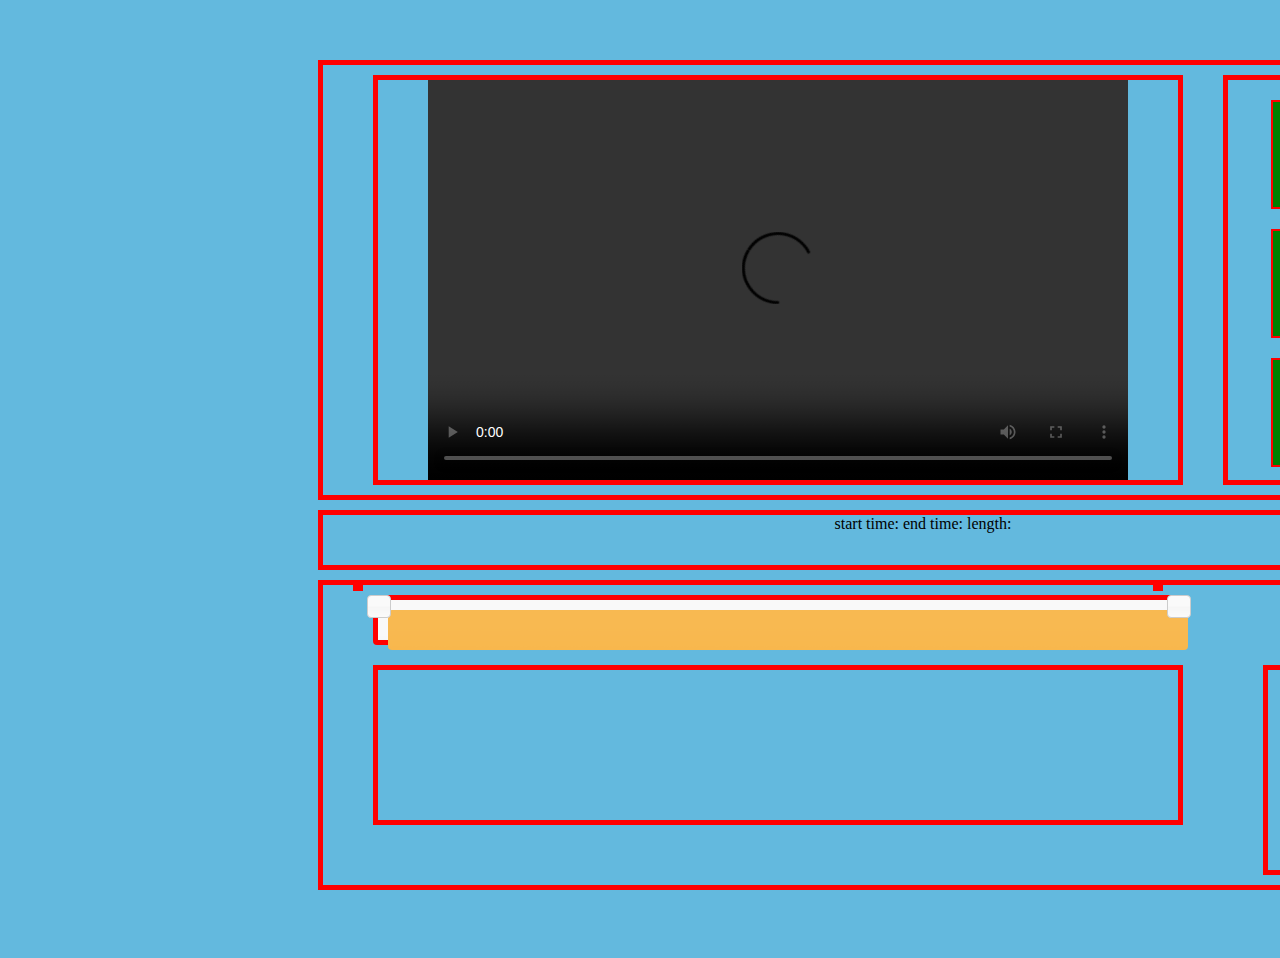
==== Formal/videoeditor/update/index.html @ cb4d9f21 "Formal version 1.0" ====
<!DOCTYPE html>
<html lang="en">
<head>
	<meta charset="UTF-8">
	<title>Update Video Editor</title>
	<link rel="stylesheet" href="style/layout.css">
	<link rel="stylesheet" href="style/jquery-ui.min.css">

</head>
<body>
	
   <div id="mainzone" class="zone">
     <div class="filed">
       <div id="playerzone">
            <video id="player" src="" controls></video>
       </div>
	   <div id="galleryzone">
	   	    <ul id="list">
	   	    	<li><p>AAAA</p></li>
	   	    	<li>BBBBBBBB</li>
	   	    	<li>CCCCCCCCC</li>
	   	    	<li>DDDDDDDDD</li>
	   	    	<li>44444444</li>
	   	    	<li><p>ASFAFSAFFSDAFSADF.mp4</p></li>
	   	    </ul>
	   </div>	
     </div>

     <div id="info">
     	start time:
     	end time:
     	length:
     </div>
      
	  <div class="filed">
	  	    <div id="slider"></div>
     	<div id="editzone">
     		
     		<div id="order">	
               <ul id="orderlist">
	              
	   	       	</ul>
     		</div>
     	</div>
	    <div id="buttonzone">
	    	<button>startup</button>
	    	<button>resource list</button>
	    	<button>resource stream</button>
	    	<button>step play</button>
	    	<button>view play</button>
	    	<button>Output</button>
	    </div>   
      </div>
   </div>	

     <script src="scripts/jquery/jquery-1.11.1.min.js"></script>
     <script src="scripts/jquery/jquery-ui.min.js"></script>
     <script src="scripts/app.js"></script> 
</body>
</html>
---- Formal/videoeditor/update/style/layout.css ----
body{
	background-color: #63B9DE;
}

li{
	list-style-type: none;
	margin: 20px;
    border: solid 2px red;
    width: 110px;
    height: 35px;
    position: relative;
    right: 17px;
    background-color:green;
    padding: 35px 35px;
    word-wrap: break-word;

}

p{
	text-wrap:normal;
	white-space: normal;
}
/*
ul{
	width: 150px;
}*/

button{

	display: block;
	margin: 20px;
	margin-left: 40px;
	margin-bottom: 7px;
	margin-top: 7px;

}
/*css for zone and window start*/
.zone div{
	border: solid 5px red;
	margin: 10px;

}

#mainzone{
    overflow-y:auto;
	position: relative;
	left: 50px;
	right: 30px;
	/*border: solid 5px red;*/
	width: 1800px;
	height: 900px;
	text-align: center;
	margin-top: 50px;
}

#playerzone{
	width: 800px;
	height: 400px;
	margin-left: 50px; 
	float: left;
}
#galleryzone{
	width: 240px;
	height: 400px;
	float: right;
	margin-right: 50px;
	overflow-y:auto;

}

#editzone{
	width: 800px;
	height: 150px;
	margin-left: 50px;
	float: left;
	overflow-x:auto;
	overflow-y:hidden;
	text-align: left;
}



#buttonzone{
	width: 200px;
	height: 200px;
	float: right;
	margin-right: 50px;
	overflow-y:auto;
}

.filed{
    position: relative;
    left: 250px;
    border: none;

}

.filed:first-child{
   width: 1200px;
   height: 430px;
}

.filed:last-child{
   width: 1200px;
   height: 300px;
}

#info{
   width: 1200px;
   height: 50px;
   position: relative;
   left: 250px;

}



/*css for zone and window end*/


/*css for player*/
#player{
	background-color: black;
	width: 700px;
	height: 400px;

}

#slider{
	height: 40px;
	width: 800px;
	margin-left: 50px;
}

#order{
	height: 150px;
	width: 2000px;
	overflow-x:auto;
	margin: 0px;
	border-top:5px;
	border-bottom: 5px;
	border-left: 0px;
	border-right: 0px; 
	overflow-y:hidden;
}

/*
#order li{
	display: inline;
}


#orderlist{
	display: inline;
}
*/
#orderlist li{
	float: left;
}






.hovercss{
	background-color: black;
}
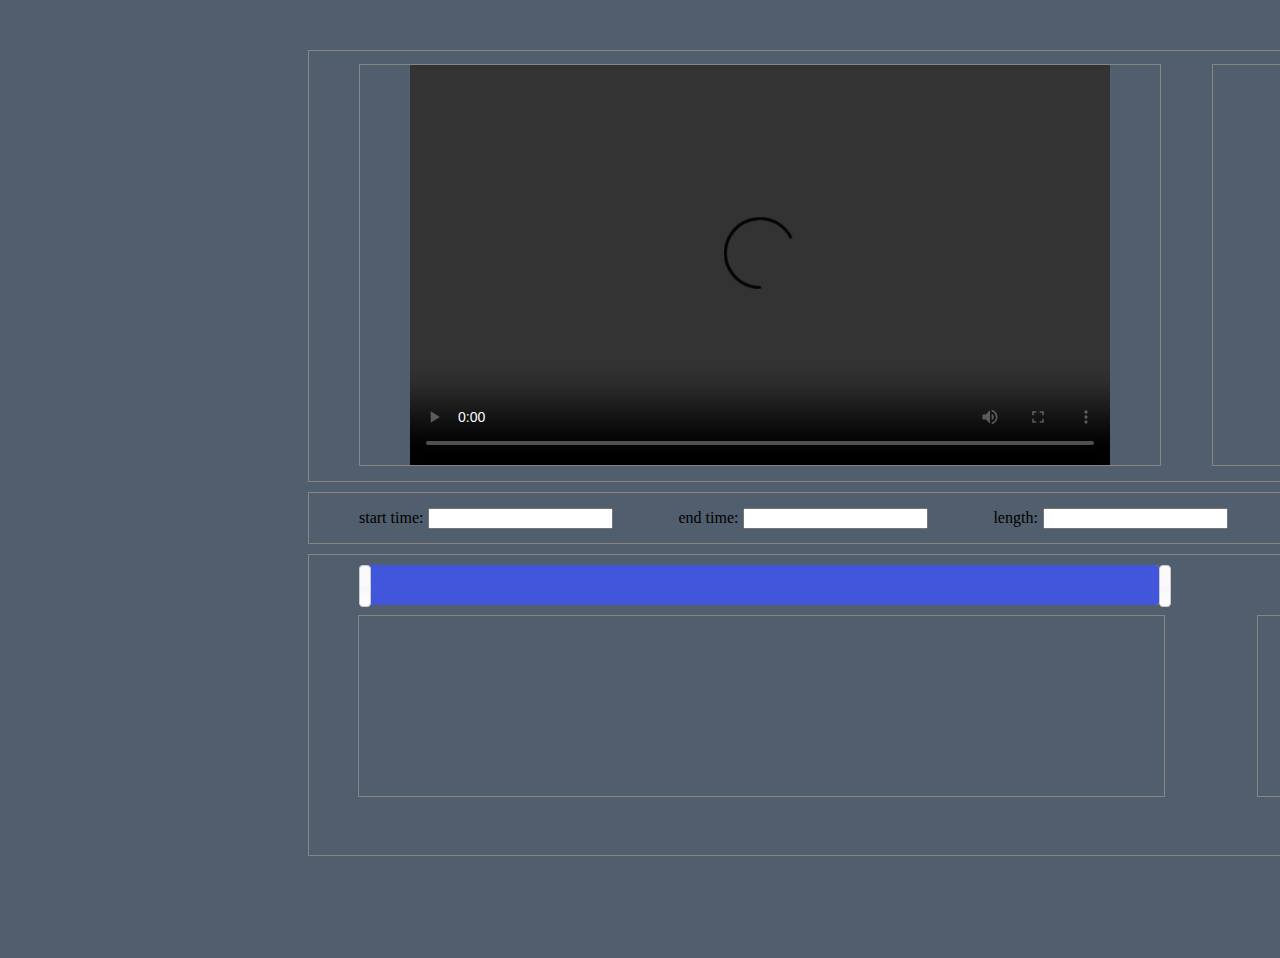
==== commit db1244ee: "verion 1.01" ====
--- a/Formal/videoeditor/update/index.html
+++ b/Formal/videoeditor/update/index.html
@@ -2,49 +2,46 @@
 <html lang="en">
 <head>
 	<meta charset="UTF-8">
-	<title>Update Video Editor</title>
+	<title>ccsing|cloud editing</title>
+	<link rel="stylesheet" href="style/jquery-ui.min.css">
 	<link rel="stylesheet" href="style/layout.css">
-	<link rel="stylesheet" href="style/jquery-ui.min.css">
-
 </head>
 <body>
 	
    <div id="mainzone" class="zone">
+   	
      <div class="filed">
        <div id="playerzone">
             <video id="player" src="" controls></video>
        </div>
 	   <div id="galleryzone">
-	   	    <ul id="list">
-	   	    	<li><p>AAAA</p></li>
-	   	    	<li>BBBBBBBB</li>
-	   	    	<li>CCCCCCCCC</li>
-	   	    	<li>DDDDDDDDD</li>
-	   	    	<li>44444444</li>
-	   	    	<li><p>ASFAFSAFFSDAFSADF.mp4</p></li>
+	   	    <ul id="list" class="connectedSortable">
+	   	    	
+	
+
 	   	    </ul>
 	   </div>	
      </div>
 
      <div id="info">
-     	start time:
-     	end time:
-     	length:
+     	<span>start time:<input type="text"></span>
+     	<span>end time:<input type="text"></span>
+     	<span>length:<input type="text"> </span> 
      </div>
       
 	  <div class="filed">
-	  	    <div id="slider"></div>
+	  	   <div id="slider"></div>
      	<div id="editzone">
      		
      		<div id="order">	
-               <ul id="orderlist">
-	              
+               <ul id="orderlist" class="connectedSortable">
+	            
 	   	       	</ul>
      		</div>
      	</div>
 	    <div id="buttonzone">
-	    	<button>startup</button>
-	    	<button>resource list</button>
+	    	<button id="startBtn">startup</button>
+	    	<button id="resourceList">resource list</button>
 	    	<button>resource stream</button>
 	    	<button>step play</button>
 	    	<button>view play</button>
@@ -52,6 +49,7 @@
 	    </div>   
       </div>
    </div>	
+ 
 
      <script src="scripts/jquery/jquery-1.11.1.min.js"></script>
      <script src="scripts/jquery/jquery-ui.min.js"></script>
--- a/Formal/videoeditor/update/style/layout.css
+++ b/Formal/videoeditor/update/style/layout.css
@@ -1,18 +1,18 @@
 
 body{
-	background-color: #63B9DE;
+	background-color: #505e6d;
 }
 
 li{
 	list-style-type: none;
 	margin: 20px;
-    border: solid 2px red;
-    width: 110px;
-    height: 35px;
+    width: 100px;
+    height: 40px;
     position: relative;
     right: 17px;
-    background-color:green;
-    padding: 35px 35px;
+    background-color:black;
+    color:white;
+    padding: 35px 40px;
     word-wrap: break-word;
 
 }
@@ -37,8 +37,8 @@
 }
 /*css for zone and window start*/
 .zone div{
-	border: solid 5px red;
-	margin: 10px;
+	border: solid 1px #898585;
+	
 
 }
 
@@ -59,20 +59,23 @@
 	height: 400px;
 	margin-left: 50px; 
 	float: left;
+	margin-top: 13px;
 }
 #galleryzone{
-	width: 240px;
+	width: 270px;
 	height: 400px;
 	float: right;
-	margin-right: 50px;
+	margin-right: 25px;
+	margin-left: 25px;
 	overflow-y:auto;
+	margin-top: 13px;
 
 }
 
 #editzone{
-	width: 800px;
-	height: 150px;
-	margin-left: 50px;
+	width: 805px;
+	height: 180px;
+	margin-left: 49px;
 	float: left;
 	overflow-x:auto;
 	overflow-y:hidden;
@@ -83,7 +86,7 @@
 
 #buttonzone{
 	width: 200px;
-	height: 200px;
+	height: 180px;
 	float: right;
 	margin-right: 50px;
 	overflow-y:auto;
@@ -111,6 +114,8 @@
    height: 50px;
    position: relative;
    left: 250px;
+   margin-top: 10px;
+   margin-bottom: 10px;
 
 }
 
@@ -119,7 +124,6 @@
 /*css for zone and window end*/
 
 
-/*css for player*/
 #player{
 	background-color: black;
 	width: 700px;
@@ -130,12 +134,17 @@
 #slider{
 	height: 40px;
 	width: 800px;
-	margin-left: 50px;
+    margin: 0px;
+    border:none;
+    position: relative;
+    left: 50px;
+    margin-bottom: 10px;
+    margin-top:10px;
 }
 
 #order{
-	height: 150px;
-	width: 2000px;
+	height: 160px;
+	width: 10000px;
 	overflow-x:auto;
 	margin: 0px;
 	border-top:5px;
@@ -145,27 +154,45 @@
 	overflow-y:hidden;
 }
 
-/*
-#order li{
-	display: inline;
-}
 
-
-#orderlist{
-	display: inline;
-}
-*/
 #orderlist li{
 	float: left;
 }
 
-
-
-
-
-
-.hovercss{
-	background-color: black;
+li:hover{
+	border: solid 5px #f0f0f0;
+    cursor: pointer;
 }
 
 
+#info span{
+	
+	float: left;
+	margin-top: 10px;
+	margin-right: 40px;
+	margin-left: 20px;
+}
+
+#info span:first-child{
+	margin-left: 50px;
+}
+
+input{
+	margin: 5px;
+}
+
+.ui-slider-handle{
+	color: black;
+    font-size: 0px;
+    padding: 20px 5px;
+    background-color: black;
+}
+
+.ui-slider-range{
+	color: black;
+    background-color: black;
+}
+
+.ui-widget-content { background: #c0c0c0; }
+.ui-widget-header{ background: #4256dc; }
+
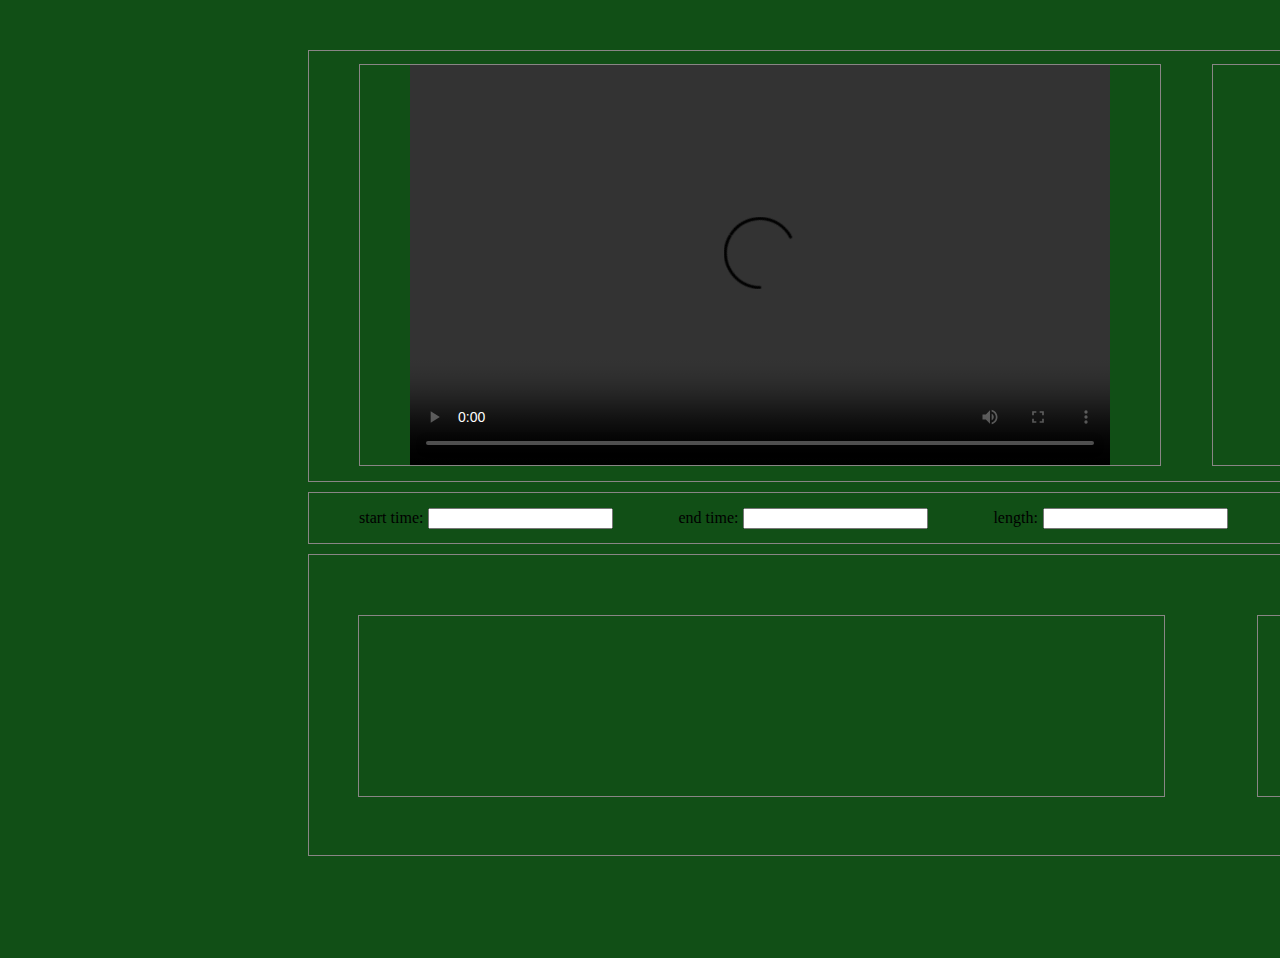
==== commit baba4526: "1.optmize code format; 2.dynamic get slider length 3.add media object" ====
--- a/Formal/videoeditor/update/index.html
+++ b/Formal/videoeditor/update/index.html
@@ -1,58 +1,47 @@
 <!DOCTYPE html>
 <html lang="en">
-<head>
-	<meta charset="UTF-8">
-	<title>ccsing|cloud editing</title>
-	<link rel="stylesheet" href="style/jquery-ui.min.css">
-	<link rel="stylesheet" href="style/layout.css">
-</head>
-<body>
-	
-   <div id="mainzone" class="zone">
-   	
-     <div class="filed">
-       <div id="playerzone">
-            <video id="player" src="" controls></video>
-       </div>
-	   <div id="galleryzone">
-	   	    <ul id="list" class="connectedSortable">
-	   	    	
-	
-
-	   	    </ul>
-	   </div>	
-     </div>
-
-     <div id="info">
-     	<span>start time:<input type="text"></span>
-     	<span>end time:<input type="text"></span>
-     	<span>length:<input type="text"> </span> 
-     </div>
-      
-	  <div class="filed">
-	  	   <div id="slider"></div>
-     	<div id="editzone">
-     		
-     		<div id="order">	
-               <ul id="orderlist" class="connectedSortable">
-	            
-	   	       	</ul>
-     		</div>
-     	</div>
-	    <div id="buttonzone">
-	    	<button id="startBtn">startup</button>
-	    	<button id="resourceList">resource list</button>
-	    	<button>resource stream</button>
-	    	<button>step play</button>
-	    	<button>view play</button>
-	    	<button>Output</button>
-	    </div>   
-      </div>
-   </div>	
- 
-
-     <script src="scripts/jquery/jquery-1.11.1.min.js"></script>
-     <script src="scripts/jquery/jquery-ui.min.js"></script>
-     <script src="scripts/app.js"></script> 
+    <head>
+        <meta charset="UTF-8">
+        <title>ccsing|cloud editing</title>
+        <link rel="stylesheet" href="style/jquery-ui.min.css">
+        <link rel="stylesheet" href="style/layout.css">
+    </head>
+    <body>
+        <div id="mainzone" class="zone">
+            <div class="filed">
+                <div id="playerzone">
+                <video id="player" src="" controls></video>
+            </div>
+            <div id="galleryzone">
+                <ul id="list" >
+                </ul>
+            </div>
+        </div>
+        <div id="info">
+            <span>start time:<input id="starttime" type="text"></span>
+            <span>end time:<input id="endtime" type="text"  ></span>
+            <span>length:<input  id="length" type="text"> </span>
+        </div>
+        <div class="filed">
+            <div id="slider"></div>
+            <div id="editzone">
+                <div id="order">
+                    <ul id="orderlist" >
+                    </ul>
+                </div>
+            </div>
+            <div id="buttonzone">
+                <button id="startBtn">startup</button>
+                <button id="resourceList">resource list</button>
+                <button id="streamList">resource stream</button>
+                <button>step play</button>
+                <button>view play</button>
+                <button>Output</button>
+            </div>
+        </div>
+    </div>
+    <script src="scripts/jquery/jquery-1.11.1.min.js"></script>
+    <script src="scripts/jquery/jquery-ui.min.js"></script>
+    <script src="scripts/app.js"></script>
 </body>
 </html>--- a/Formal/videoeditor/update/style/layout.css
+++ b/Formal/videoeditor/update/style/layout.css
@@ -1,198 +1,184 @@
 
-body{
-	background-color: #505e6d;
+body {
+
+    background-color: #114f16;
 }
-
-li{
-	list-style-type: none;
-	margin: 20px;
+li {
+    list-style-type: none;
+    margin: 20px;
     width: 100px;
     height: 40px;
     position: relative;
     right: 17px;
-    background-color:black;
-    color:white;
+    background-color: black;
+    color: white;
     padding: 35px 40px;
     word-wrap: break-word;
-
+    z-index: 20;
 }
-
-p{
-	text-wrap:normal;
-	white-space: normal;
+p {
+    text-wrap: normal;
+    white-space: normal;
 }
 /*
 ul{
 	width: 150px;
 }*/
 
-button{
-
-	display: block;
-	margin: 20px;
-	margin-left: 40px;
-	margin-bottom: 7px;
-	margin-top: 7px;
-
+button {
+    display: block;
+    margin: 20px;
+    margin-left: 40px;
+    margin-bottom: 7px;
+    margin-top: 7px;
 }
 /*css for zone and window start*/
-.zone div{
-	border: solid 1px #898585;
-	
 
+.zone div {
+    border: solid 1px #898585;
 }
+#mainzone {
+    overflow-y: auto;
+    position: relative;
+    left: 50px;
+    right: 30px;
+    /*border: solid 5px red;*/
 
-#mainzone{
-    overflow-y:auto;
-	position: relative;
-	left: 50px;
-	right: 30px;
-	/*border: solid 5px red;*/
-	width: 1800px;
-	height: 900px;
-	text-align: center;
-	margin-top: 50px;
+width: 1800px;
+    height: 900px;
+    text-align: center;
+    margin-top: 50px;
 }
-
-#playerzone{
-	width: 800px;
-	height: 400px;
-	margin-left: 50px; 
-	float: left;
-	margin-top: 13px;
+#playerzone {
+    width: 800px;
+    height: 400px;
+    margin-left: 50px;
+    float: left;
+    margin-top: 13px;
 }
-#galleryzone{
-	width: 270px;
-	height: 400px;
-	float: right;
-	margin-right: 25px;
-	margin-left: 25px;
-	overflow-y:auto;
-	margin-top: 13px;
-
+#galleryzone {
+    width: 270px;
+    height: 400px;
+    float: right;
+    margin-right: 25px;
+    margin-left: 25px;
+    overflow-y: auto;
+    margin-top: 13px;
 }
-
-#editzone{
-	width: 805px;
-	height: 180px;
-	margin-left: 49px;
-	float: left;
-	overflow-x:auto;
-	overflow-y:hidden;
-	text-align: left;
+#editzone {
+    width: 805px;
+    height: 180px;
+    margin-left: 49px;
+    float: left;
+    overflow-x: auto;
+    overflow-y: hidden;
+    text-align: left;
 }
-
-
-
-#buttonzone{
-	width: 200px;
-	height: 180px;
-	float: right;
-	margin-right: 50px;
-	overflow-y:auto;
+#buttonzone {
+    width: 200px;
+    height: 180px;
+    float: right;
+    margin-right: 50px;
+    overflow-y: auto;
 }
-
-.filed{
+.filed {
     position: relative;
     left: 250px;
     border: none;
-
 }
-
-.filed:first-child{
-   width: 1200px;
-   height: 430px;
+.filed:first-child {
+    width: 1200px;
+    height: 430px;
 }
-
-.filed:last-child{
-   width: 1200px;
-   height: 300px;
+.filed:last-child {
+    width: 1200px;
+    height: 300px;
 }
-
-#info{
-   width: 1200px;
-   height: 50px;
-   position: relative;
-   left: 250px;
-   margin-top: 10px;
-   margin-bottom: 10px;
-
+#info {
+    width: 1200px;
+    height: 50px;
+    position: relative;
+    left: 250px;
+    margin-top: 10px;
+    margin-bottom: 10px;
 }
-
-
-
 /*css for zone and window end*/
 
-
-#player{
-	background-color: black;
-	width: 700px;
-	height: 400px;
-
+#player {
+    background-color: black;
+    width: 700px;
+    height: 400px;
 }
-
-#slider{
-	height: 40px;
-	width: 800px;
+#slider {
+    height: 40px;
+    width: 800px;
     margin: 0px;
-    border:none;
+    border: none;
     position: relative;
     left: 50px;
     margin-bottom: 10px;
-    margin-top:10px;
+    margin-top: 10px;
 }
-
-#order{
-	height: 160px;
-	width: 10000px;
-	overflow-x:auto;
-	margin: 0px;
-	border-top:5px;
-	border-bottom: 5px;
-	border-left: 0px;
-	border-right: 0px; 
-	overflow-y:hidden;
+#order {
+    height: 160px;
+    width: 10000px;
+    overflow-x: auto;
+    margin: 0px;
+    border-top: 5px;
+    border-bottom: 5px;
+    border-left: 0px;
+    border-right: 0px;
+    overflow-y: hidden;
 }
-
-
-#orderlist li{
-	float: left;
+#orderlist li {
+    float: left;
 }
-
-li:hover{
-	border: solid 5px #f0f0f0;
+#orderlist:after {
+    clear: both;
+    content: '.';
+    display: block;
+    height: 0;
+    line-height: 0;
+    font-size: 0;
+    visibility: hidden;
+    padding: 0;
+    margin: 0;
+}
+li:hover {
+    border: solid 5px #f0f0f0;
     cursor: pointer;
 }
-
-
-#info span{
-	
-	float: left;
-	margin-top: 10px;
-	margin-right: 40px;
-	margin-left: 20px;
+#info>span {
+    float: left;
+    margin-top: 10px;
+    margin-right: 40px;
+    margin-left: 20px;
 }
-
-#info span:first-child{
-	margin-left: 50px;
+#info>span:first-child {
+    margin-left: 50px;
 }
-
-input{
-	margin: 5px;
+input {
+    margin: 5px;
 }
-
-.ui-slider-handle{
-	color: black;
+.ui-slider {
+    z-index: 0;
+}
+.ui-slider-handle {
+    color: black;
     font-size: 0px;
     padding: 20px 5px;
     background-color: black;
 }
-
-.ui-slider-range{
-	color: black;
+.ui-slider-range {
+    color: black;
     background-color: black;
 }
-
-.ui-widget-content { background: #c0c0c0; }
-.ui-widget-header{ background: #4256dc; }
-
+.ui-widget-content {
+    background: #c0c0c0;
+}
+.ui-widget-header {
+    background: #4256dc;
+}
+.put {
+    cursor: copy;
+}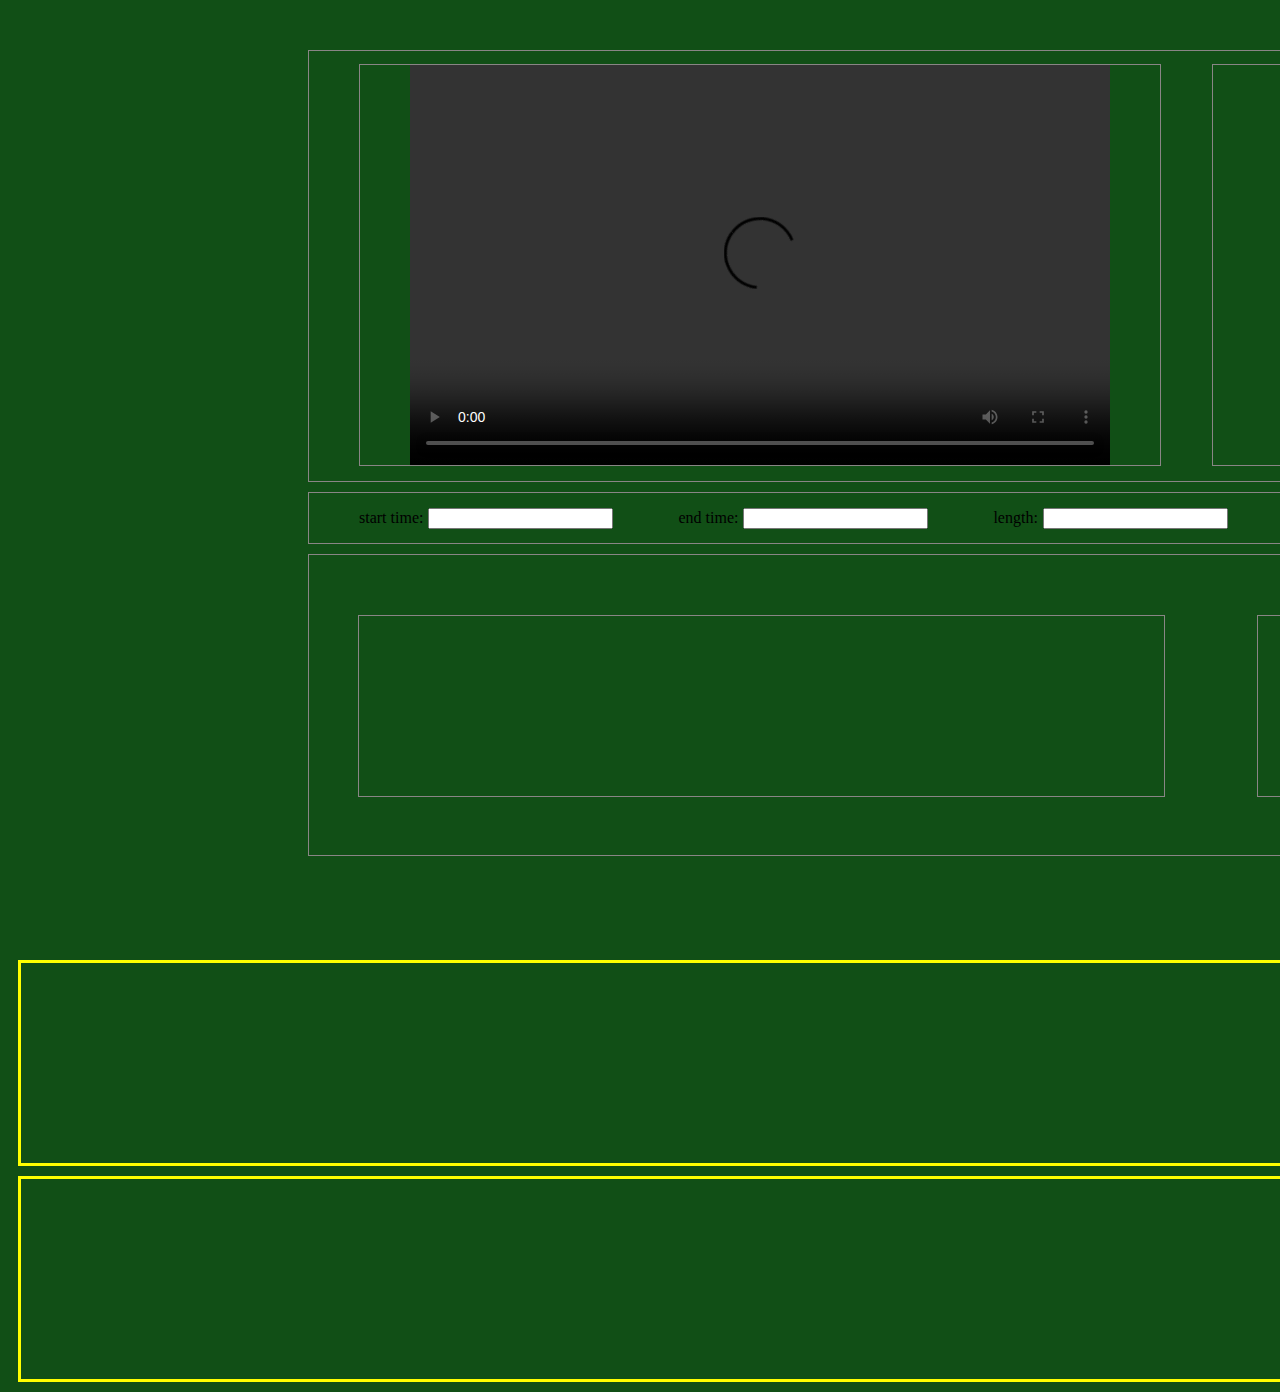
==== commit d86cff75: "re construct for video edit" ====
--- a/Formal/videoeditor/update/index.html
+++ b/Formal/videoeditor/update/index.html
@@ -40,8 +40,19 @@
             </div>
         </div>
     </div>
+    <div class="track">
+        <ul id="vidtrack"></ul>
+    </div>
+    <div class="track">
+        <ul id="audtrack"></ul>
+    </div>
     <script src="scripts/jquery/jquery-1.11.1.min.js"></script>
     <script src="scripts/jquery/jquery-ui.min.js"></script>
+    <script src="scripts/err.js"></script>
+    <script src="scripts/startup.js"></script>
+    <script src="scripts/gallery.js"></script>
+    <script src="scripts/drop.js"></script>
+    <script src="scripts/ajax.js"></script>
     <script src="scripts/app.js"></script>
 </body>
 </html>--- a/Formal/videoeditor/update/style/layout.css
+++ b/Formal/videoeditor/update/style/layout.css
@@ -181,4 +181,19 @@
 }
 .put {
     cursor: copy;
-}+}
+
+#hid{
+    font-size: 0px;
+}
+
+.track{
+    border: solid 3px yellow;
+    margin: 10px;
+    width: 1300px;
+    height: 200px;
+}
+
+.track li {
+    float: left;
+}
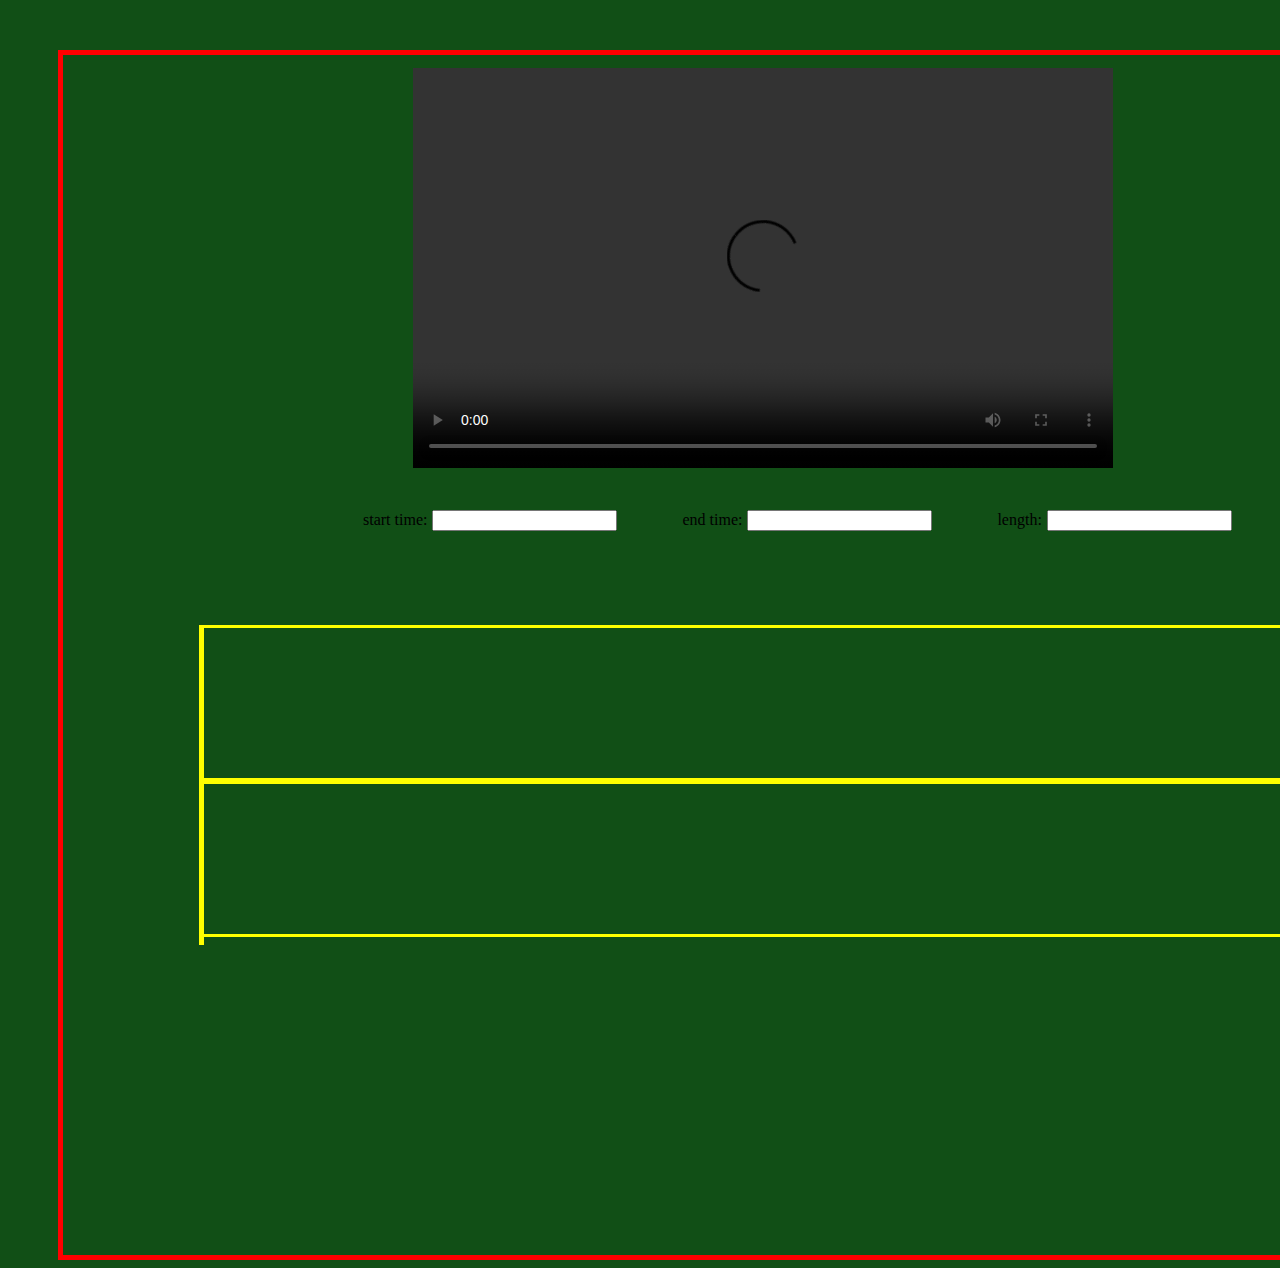
==== commit 498ea2ed: "1. seprate video and audio edit. 2 add step play" ====
--- a/Formal/videoeditor/update/index.html
+++ b/Formal/videoeditor/update/index.html
@@ -24,11 +24,17 @@
         </div>
         <div class="filed">
             <div id="slider"></div>
-            <div id="editzone">
-                <div id="order">
-                    <ul id="orderlist" >
-                    </ul>
+            <div id="trackzone">
+                <div class="putslider">
+                    <div class="track">
+                        <ul id="vidtrack"></ul>
+                    </div>
                 </div>
+                <div class="putslider">
+                    <div class="track">
+                        <ul id="audtrack"></ul>
+                    </div>
+                </div> 
             </div>
             <div id="buttonzone">
                 <button id="startBtn">startup</button>
@@ -40,12 +46,8 @@
             </div>
         </div>
     </div>
-    <div class="track">
-        <ul id="vidtrack"></ul>
-    </div>
-    <div class="track">
-        <ul id="audtrack"></ul>
-    </div>
+    
+    
     <script src="scripts/jquery/jquery-1.11.1.min.js"></script>
     <script src="scripts/jquery/jquery-ui.min.js"></script>
     <script src="scripts/err.js"></script>
@@ -53,6 +55,7 @@
     <script src="scripts/gallery.js"></script>
     <script src="scripts/drop.js"></script>
     <script src="scripts/ajax.js"></script>
+    <script src="scripts/edit.js"></script>
     <script src="scripts/app.js"></script>
 </body>
 </html>--- a/Formal/videoeditor/update/style/layout.css
+++ b/Formal/videoeditor/update/style/layout.css
@@ -35,17 +35,17 @@
 /*css for zone and window start*/
 
 .zone div {
-    border: solid 1px #898585;
+    
 }
 #mainzone {
     overflow-y: auto;
     position: relative;
     left: 50px;
     right: 30px;
-    /*border: solid 5px red;*/
-
-width: 1800px;
-    height: 900px;
+    border: solid 5px red;
+
+    width: 1800px;
+    height: 1200px;
     text-align: center;
     margin-top: 50px;
 }
@@ -67,7 +67,7 @@
 }
 #editzone {
     width: 805px;
-    height: 180px;
+    height: 300px;
     margin-left: 49px;
     float: left;
     overflow-x: auto;
@@ -80,6 +80,8 @@
     float: right;
     margin-right: 50px;
     overflow-y: auto;
+    position: relative;
+    top: -250px;
 }
 .filed {
     position: relative;
@@ -91,8 +93,10 @@
     height: 430px;
 }
 .filed:last-child {
-    width: 1200px;
-    height: 300px;
+    width: 1500px;
+    height: 600px;
+    position: relative;
+    left: 7%;
 }
 #info {
     width: 1200px;
@@ -110,12 +114,12 @@
     height: 400px;
 }
 #slider {
-    height: 40px;
-    width: 800px;
+    height: 60px;
+    width: 1160px;
     margin: 0px;
     border: none;
     position: relative;
-    left: 50px;
+    left: 10px;
     margin-bottom: 10px;
     margin-top: 10px;
 }
@@ -133,6 +137,7 @@
 #orderlist li {
     float: left;
 }
+/*
 #orderlist:after {
     clear: both;
     content: '.';
@@ -143,7 +148,7 @@
     visibility: hidden;
     padding: 0;
     margin: 0;
-}
+}*/
 li:hover {
     border: solid 5px #f0f0f0;
     cursor: pointer;
@@ -166,9 +171,11 @@
 .ui-slider-handle {
     color: black;
     font-size: 0px;
-    padding: 20px 5px;
-    background-color: black;
-}
+    padding: 30px 0px;
+    background-color: black;
+}
+
+
 .ui-slider-range {
     color: black;
     background-color: black;
@@ -189,11 +196,26 @@
 
 .track{
     border: solid 3px yellow;
-    margin: 10px;
-    width: 1300px;
-    height: 200px;
+    border-left: none;
+    border-right: none;
+    margin-top: 0px;
+    width: 9000px;
+    height: 150px;
 }
 
 .track li {
     float: left;
 }
+
+#trackzone{
+    width: 1150px;
+    height:320px;
+    border: solid 5px yellow;
+    border-top: none;
+    border-bottom: none;
+    margin-left: 10px;
+}
+
+.putslider{
+    overflow-x: auto;
+}
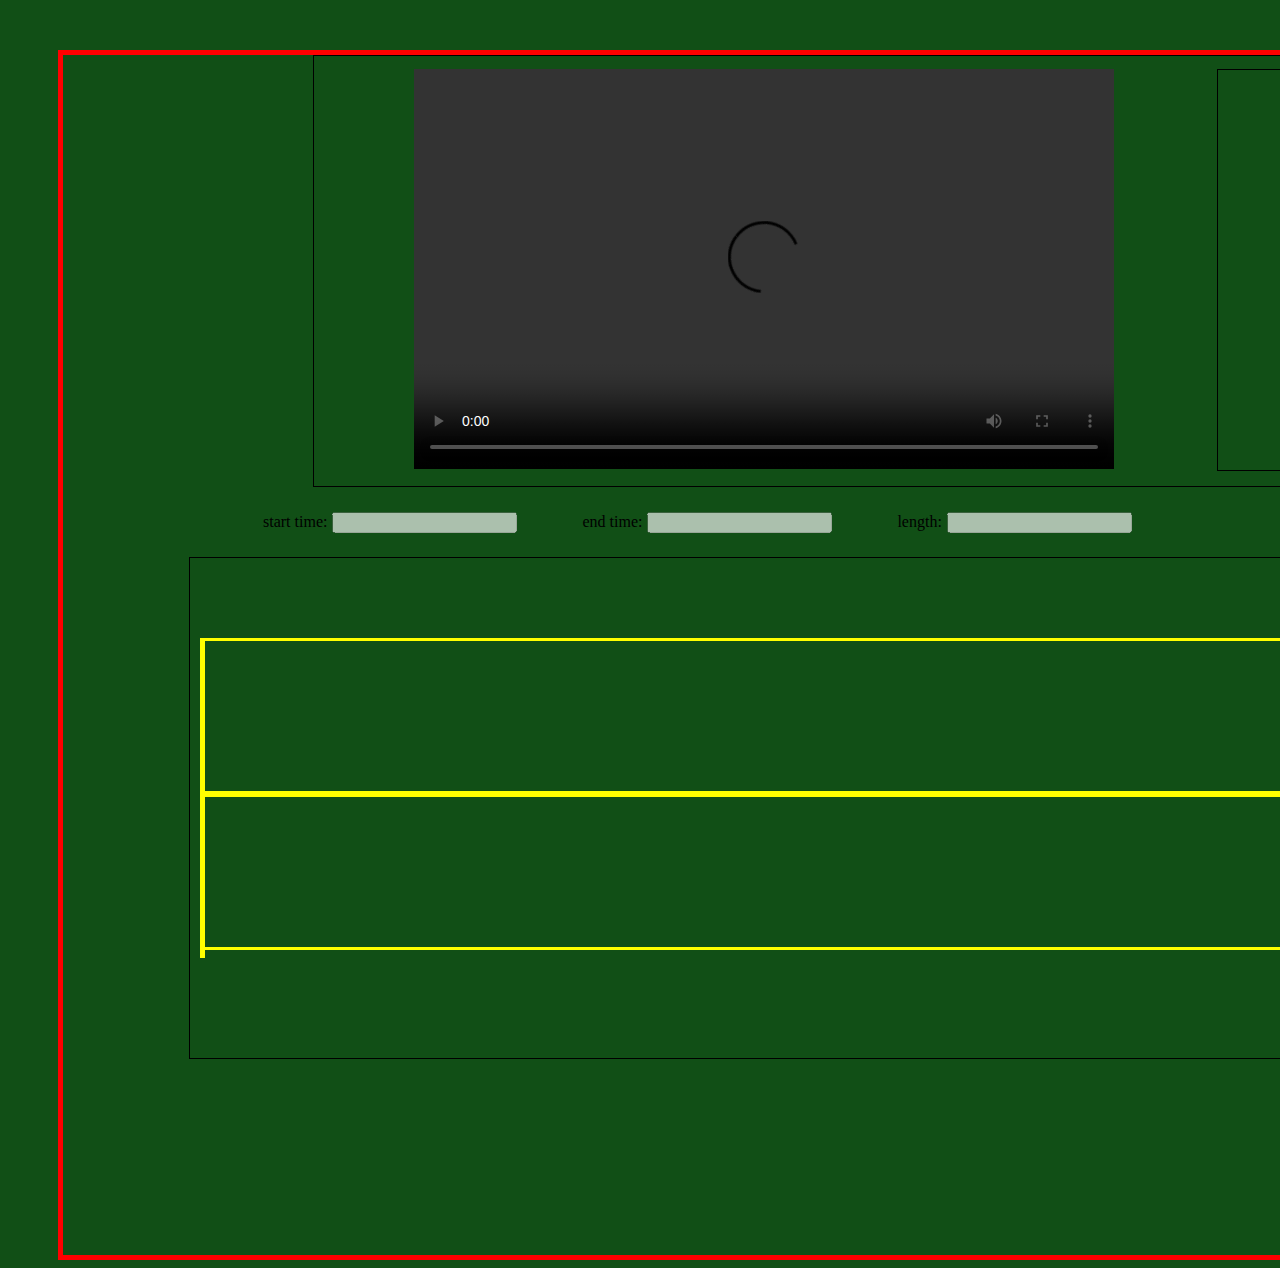
==== commit 751d6004: "output the edit result in JSON" ====
--- a/Formal/videoeditor/update/index.html
+++ b/Formal/videoeditor/update/index.html
@@ -18,9 +18,9 @@
             </div>
         </div>
         <div id="info">
-            <span>start time:<input id="starttime" type="text"></span>
-            <span>end time:<input id="endtime" type="text"  ></span>
-            <span>length:<input  id="length" type="text"> </span>
+            <span>start time:<input id="starttime" type="text" disabled = "disabled"></span>
+            <span>end time:<input id="endtime" type="text" disabled = "disabled" ></span>
+            <span>length:<input  id="length" type="text"disabled = "disabled"> </span>
         </div>
         <div class="filed">
             <div id="slider"></div>
@@ -42,7 +42,7 @@
                 <button id="streamList">resource stream</button>
                 <button>step play</button>
                 <button>view play</button>
-                <button>Output</button>
+                <button id="output">Output</button>
             </div>
         </div>
     </div>
@@ -56,6 +56,7 @@
     <script src="scripts/drop.js"></script>
     <script src="scripts/ajax.js"></script>
     <script src="scripts/edit.js"></script>
+    <script src="scripts/output.js"></script>
     <script src="scripts/app.js"></script>
 </body>
 </html>--- a/Formal/videoeditor/update/style/layout.css
+++ b/Formal/videoeditor/update/style/layout.css
@@ -64,6 +64,7 @@
     margin-left: 25px;
     overflow-y: auto;
     margin-top: 13px;
+    border:solid 1px black;
 }
 #editzone {
     width: 805px;
@@ -86,7 +87,7 @@
 .filed {
     position: relative;
     left: 250px;
-    border: none;
+    border:solid 1px black;
 }
 .filed:first-child {
     width: 1200px;
@@ -94,7 +95,7 @@
 }
 .filed:last-child {
     width: 1500px;
-    height: 600px;
+    height: 500px;
     position: relative;
     left: 7%;
 }
@@ -102,7 +103,7 @@
     width: 1200px;
     height: 50px;
     position: relative;
-    left: 250px;
+    left: 150px;
     margin-top: 10px;
     margin-bottom: 10px;
 }
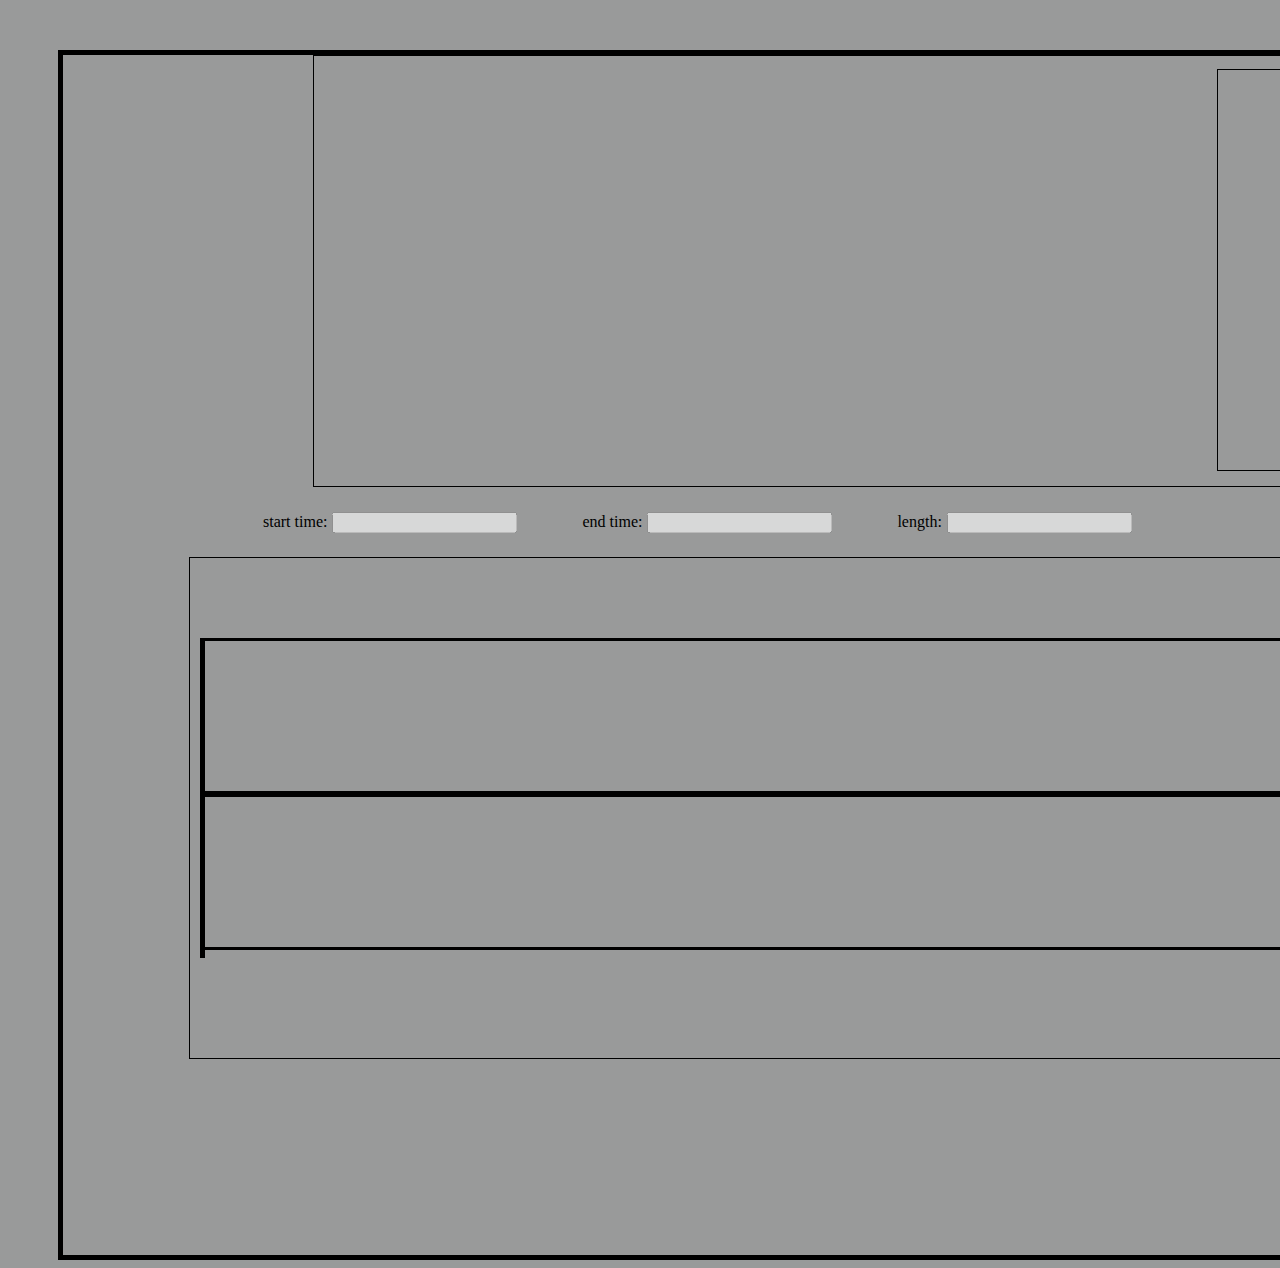
==== commit dd2a627e: "1.update for integrating the ccplayer;2.optimize the gallery and startup object;3.implement the step" ====
--- a/Formal/videoeditor/update/index.html
+++ b/Formal/videoeditor/update/index.html
@@ -5,58 +5,69 @@
         <title>ccsing|cloud editing</title>
         <link rel="stylesheet" href="style/jquery-ui.min.css">
         <link rel="stylesheet" href="style/layout.css">
+        <link rel="stylesheet" href="style/gridster.css">
     </head>
     <body>
         <div id="mainzone" class="zone">
             <div class="filed">
                 <div id="playerzone">
-                <video id="player" src="" controls></video>
+                    <!--   <video id="player" src="" controls></video>-->
+
+                    <div id="flash_context" style="width:640px; height:360px;"></div>
+
+                </div>
+                <div id="galleryzone">
+                    <ul id="list" >
+                    </ul>
+                </div>
             </div>
-            <div id="galleryzone">
-                <ul id="list" >
-                </ul>
+            <div id="info">
+                <span>start time:<input id="starttime" type="text" disabled = "disabled"></span>
+                <span>end time:<input id="endtime" type="text" disabled = "disabled" ></span>
+                <span>length:<input  id="length" type="text"disabled = "disabled"> </span>
             </div>
-        </div>
-        <div id="info">
-            <span>start time:<input id="starttime" type="text" disabled = "disabled"></span>
-            <span>end time:<input id="endtime" type="text" disabled = "disabled" ></span>
-            <span>length:<input  id="length" type="text"disabled = "disabled"> </span>
-        </div>
-        <div class="filed">
-            <div id="slider"></div>
-            <div id="trackzone">
-                <div class="putslider">
-                    <div class="track">
+            <div class="filed">
+                <div id="slider"></div>
+                <div id="trackzone">
+                    <div class="putslider">
+                        <div class="track">
                         <ul id="vidtrack"></ul>
                     </div>
                 </div>
                 <div class="putslider">
                     <div class="track">
-                        <ul id="audtrack"></ul>
-                    </div>
-                </div> 
-            </div>
-            <div id="buttonzone">
-                <button id="startBtn">startup</button>
-                <button id="resourceList">resource list</button>
-                <button id="streamList">resource stream</button>
-                <button>step play</button>
-                <button>view play</button>
-                <button id="output">Output</button>
+                    <ul id="audtrack"></ul>
+                </div>
             </div>
         </div>
+        <div id="buttonzone">
+            <button id="startBtn">startup</button>
+            <button id="resourceList">resource list</button>
+            <button id="configget">get config</button>
+            <button id="fileplay">file play</button>
+            <button>view play</button>
+            <button id="output">Output</button>
+        </div>
     </div>
-    
-    
-    <script src="scripts/jquery/jquery-1.11.1.min.js"></script>
-    <script src="scripts/jquery/jquery-ui.min.js"></script>
-    <script src="scripts/err.js"></script>
-    <script src="scripts/startup.js"></script>
-    <script src="scripts/gallery.js"></script>
-    <script src="scripts/drop.js"></script>
-    <script src="scripts/ajax.js"></script>
-    <script src="scripts/edit.js"></script>
-    <script src="scripts/output.js"></script>
-    <script src="scripts/app.js"></script>
+</div>
+<!---
+<div class='gridster'>
+<ul class='yellow' data-col="1" data-row="2" data-sizex="1" data-sizey="1"></ul>
+</div>
+-->
+<script src="scripts/jquery/jquery-1.11.1.min.js"></script>
+<script src="scripts/jquery/jquery-ui.min.js"></script>
+<!--<script src="scripts/gridster.js"></script>-->
+<script src="scripts/swfobject.js"></script>
+<script src="scripts/ccplayer.js"></script>
+<script src="scripts/play.js"></script>
+<script src="scripts/err.js"></script>
+<script src="scripts/startup.js"></script>
+<script src="scripts/gallery.js"></script>
+<script src="scripts/drop.js"></script>
+<script src="scripts/ajax.js"></script>
+<script src="scripts/edit.js"></script>
+<script src="scripts/output.js"></script>
+<script src="scripts/app.js"></script>
 </body>
 </html>--- a/Formal/videoeditor/update/style/layout.css
+++ b/Formal/videoeditor/update/style/layout.css
@@ -1,7 +1,6 @@
-
 body {
 
-    background-color: #114f16;
+    background-color: #999a9a;
 }
 li {
     list-style-type: none;
@@ -42,7 +41,7 @@
     position: relative;
     left: 50px;
     right: 30px;
-    border: solid 5px red;
+    border: solid 5px black;
 
     width: 1800px;
     height: 1200px;
@@ -196,7 +195,7 @@
 }
 
 .track{
-    border: solid 3px yellow;
+    border: solid 3px black;
     border-left: none;
     border-right: none;
     margin-top: 0px;
@@ -211,7 +210,7 @@
 #trackzone{
     width: 1150px;
     height:320px;
-    border: solid 5px yellow;
+    border: solid 5px black;
     border-top: none;
     border-bottom: none;
     margin-left: 10px;
@@ -220,3 +219,11 @@
 .putslider{
     overflow-x: auto;
 }
+
+.gridster li{
+    list-style: none;
+}
+
+.yellow {
+    background-color: yellow;
+}--- a/Formal/videoeditor/update/style/gridster.css
+++ b/Formal/videoeditor/update/style/gridster.css
@@ -0,0 +1,121 @@
+/*! gridster.js - v0.5.6 - 2014-09-25
+* http://gridster.net/
+* Copyright (c) 2014 ducksboard; Licensed MIT */
+
+.gridster {
+    position:relative;
+}
+
+.gridster > * {
+    margin: 0 auto;
+    -webkit-transition: height .4s, width .4s;
+    -moz-transition: height .4s, width .4s;
+    -o-transition: height .4s, width .4s;
+    -ms-transition: height .4s, width .4s;
+    transition: height .4s, width .4s;
+}
+
+.gridster .gs-w {
+    z-index: 2;
+    position: absolute;
+}
+
+.ready .gs-w:not(.preview-holder) {
+    -webkit-transition: opacity .3s, left .3s, top .3s;
+    -moz-transition: opacity .3s, left .3s, top .3s;
+    -o-transition: opacity .3s, left .3s, top .3s;
+    transition: opacity .3s, left .3s, top .3s;
+}
+
+.ready .gs-w:not(.preview-holder),
+.ready .resize-preview-holder {
+    -webkit-transition: opacity .3s, left .3s, top .3s, width .3s, height .3s;
+    -moz-transition: opacity .3s, left .3s, top .3s, width .3s, height .3s;
+    -o-transition: opacity .3s, left .3s, top .3s, width .3s, height .3s;
+    transition: opacity .3s, left .3s, top .3s, width .3s, height .3s;
+}
+
+.gridster .preview-holder {
+    z-index: 1;
+    position: absolute;
+    background-color: #fff;
+    border-color: #fff;
+    opacity: 0.3;
+}
+
+.gridster .player-revert {
+    z-index: 10!important;
+    -webkit-transition: left .3s, top .3s!important;
+    -moz-transition: left .3s, top .3s!important;
+    -o-transition: left .3s, top .3s!important;
+    transition:  left .3s, top .3s!important;
+}
+
+.gridster .dragging,
+.gridster .resizing {
+    z-index: 10!important;
+    -webkit-transition: all 0s !important;
+    -moz-transition: all 0s !important;
+    -o-transition: all 0s !important;
+    transition: all 0s !important;
+}
+
+
+.gs-resize-handle {
+    position: absolute;
+    z-index: 1;
+}
+
+.gs-resize-handle-both {
+    width: 20px;
+    height: 20px;
+    bottom: -8px;
+    right: -8px;
+    background-image: url('[data-uri]');
+    background-position: top left;
+    background-repeat: no-repeat;
+    cursor: se-resize;
+    z-index: 20;
+}
+
+.gs-resize-handle-x {
+    top: 0;
+    bottom: 13px;
+    right: -5px;
+    width: 10px;
+    cursor: e-resize;
+}
+
+.gs-resize-handle-y {
+    left: 0;
+    right: 13px;
+    bottom: -5px;
+    height: 10px;
+    cursor: s-resize;
+}
+
+.gs-w:hover .gs-resize-handle,
+.resizing .gs-resize-handle {
+    opacity: 1;
+}
+
+.gs-resize-handle,
+.gs-w.dragging .gs-resize-handle {
+    opacity: 0;
+}
+
+.gs-resize-disabled .gs-resize-handle {
+    display: none!important;
+}
+
+[data-max-sizex="1"] .gs-resize-handle-x,
+[data-max-sizey="1"] .gs-resize-handle-y,
+[data-max-sizey="1"][data-max-sizex="1"] .gs-resize-handle {
+    display: none !important;
+}
+
+/* Uncomment this if you set helper : "clone" in draggable options */
+/*.gridster .player {
+  opacity:0;
+}
+*/